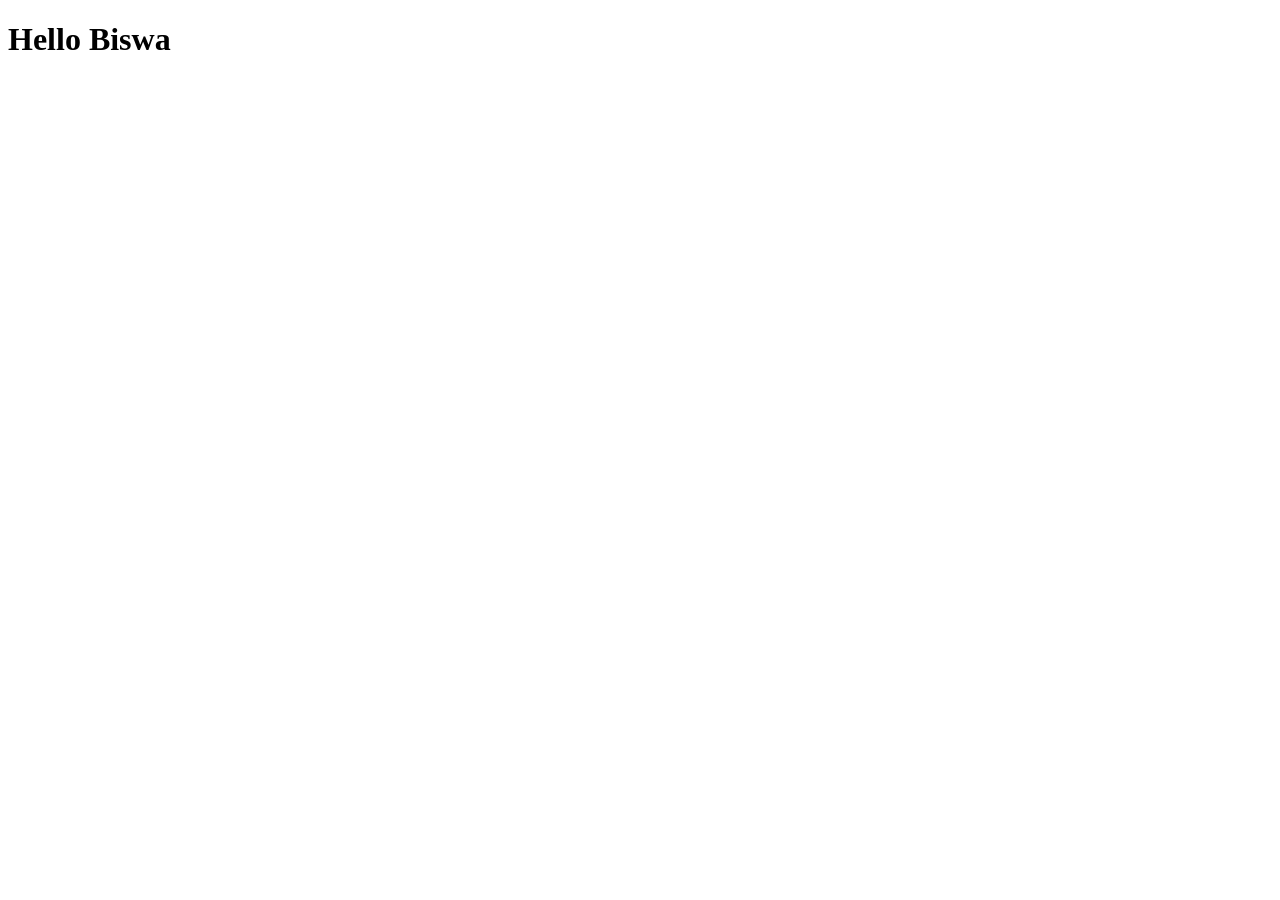
==== index.html @ 15819b20 "index is add" ====
<!DOCTYPE html>
<html lang="en">
<head>
    <meta charset="UTF-8">
    <meta name="viewport" content="width=device-width, initial-scale=1.0">
    <title>Document</title>
</head>
<body>
        <h1>Hello Biswa </h1>
</body>
</html>
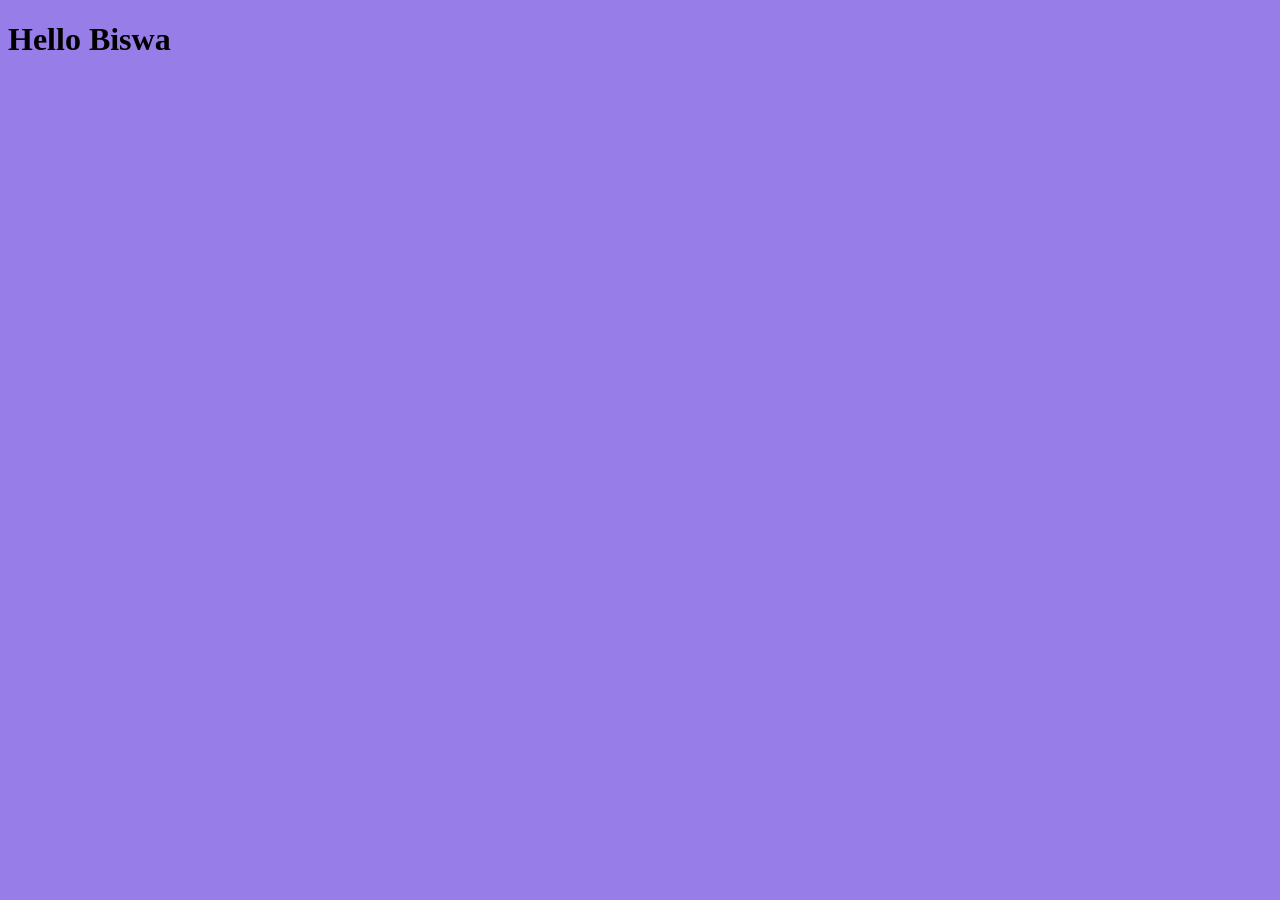
==== commit 2878042b: "style.css is added" ====
--- a/index.html
+++ b/index.html
@@ -4,8 +4,10 @@
     <meta charset="UTF-8">
     <meta name="viewport" content="width=device-width, initial-scale=1.0">
     <title>Document</title>
+    <link rel="stylesheet" href="style.css">
 </head>
 <body>
         <h1>Hello Biswa </h1>
+        
 </body>
 </html>
--- a/style.css
+++ b/style.css
@@ -0,0 +1,4 @@
+body{
+    background-color: rgb(150, 125, 232);
+    color: rgb(0, 0, 0);
+}
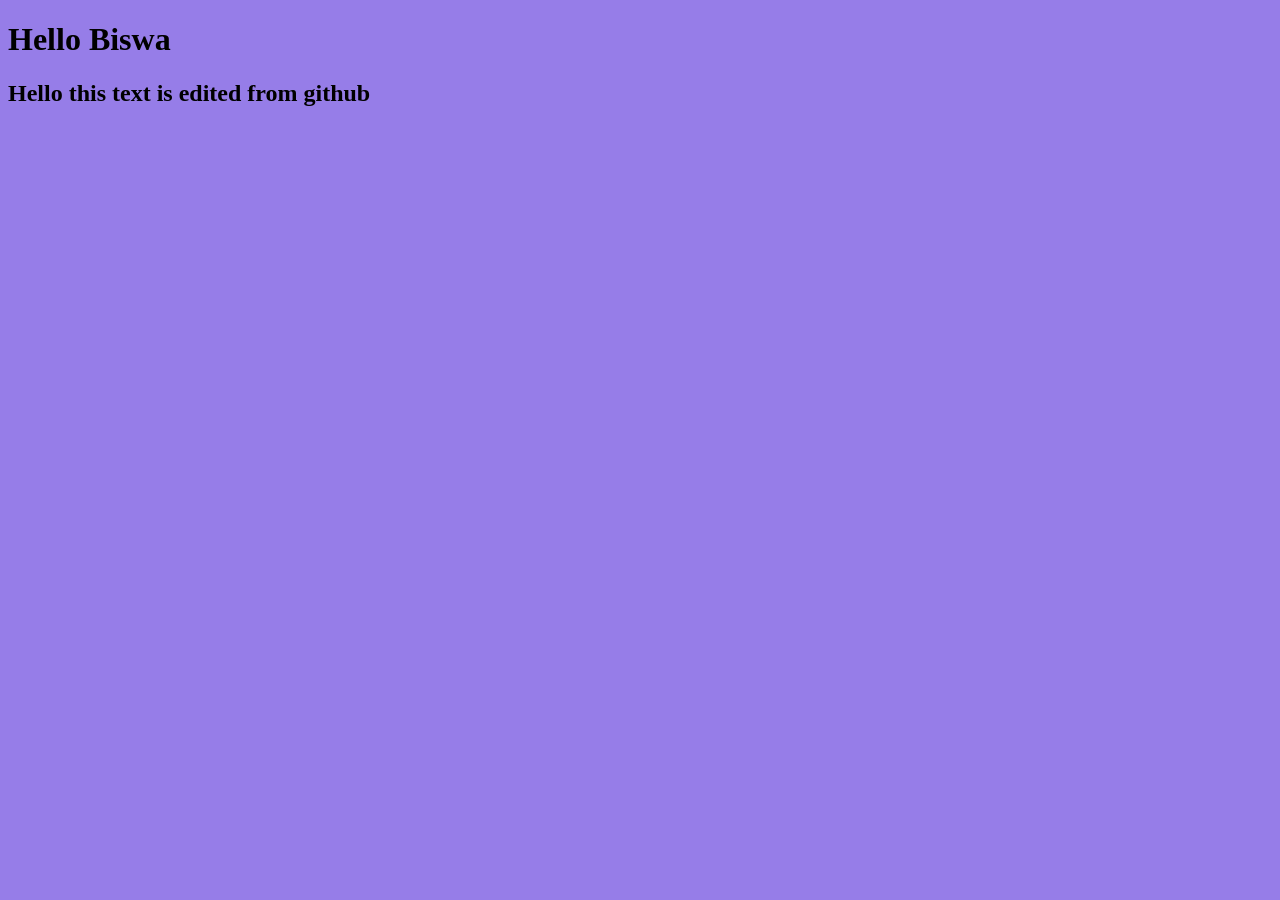
==== commit 3f2c902c: "Add heading to index.html" ====
--- a/index.html
+++ b/index.html
@@ -8,6 +8,7 @@
 </head>
 <body>
         <h1>Hello Biswa </h1>
+        <h2> Hello this text is edited from github </h2>
         
 </body>
-</html>+</html>
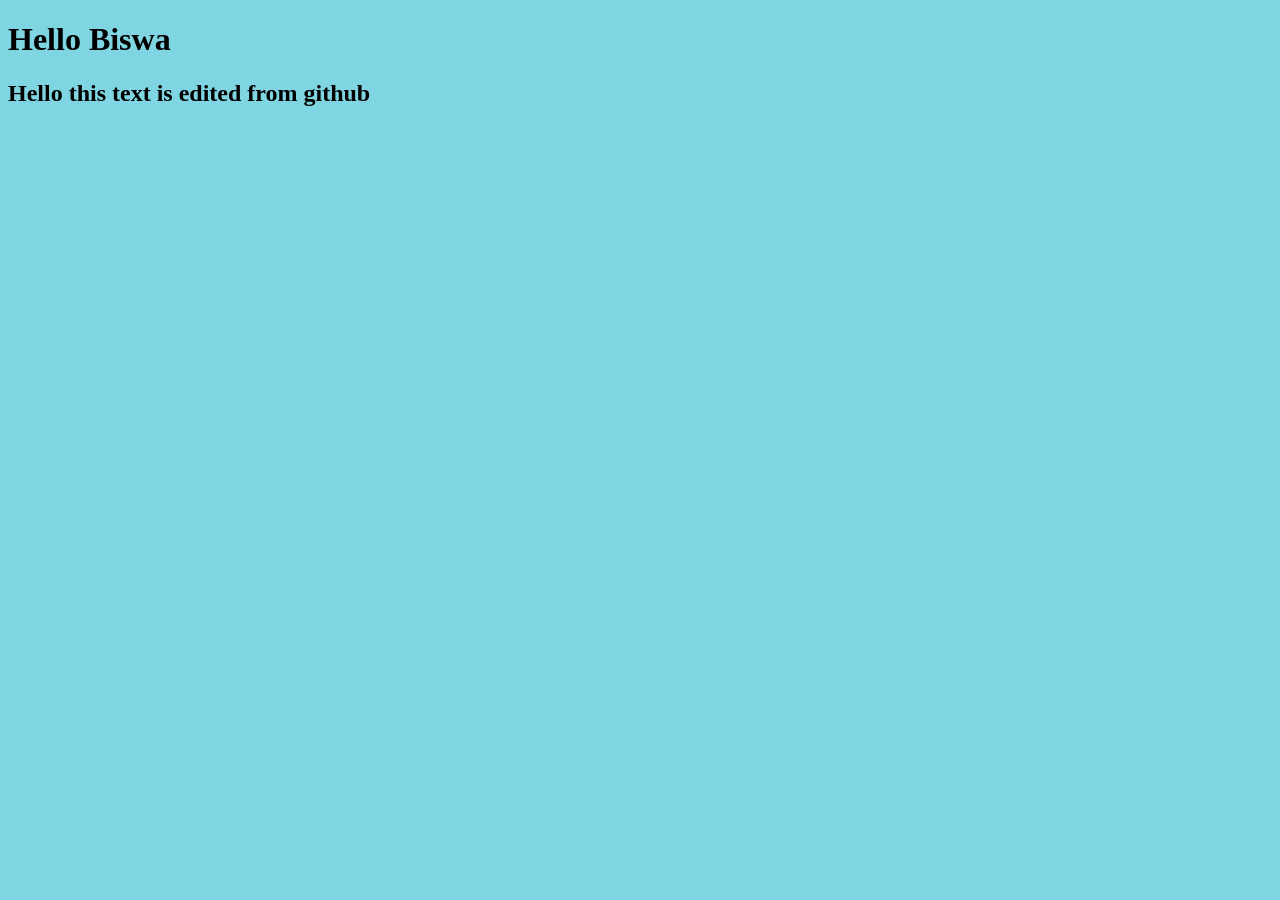
==== commit 8339dabf: "Style edited in vscode" ====
--- a/index.html
+++ b/index.html
@@ -4,7 +4,9 @@
     <meta charset="UTF-8">
     <meta name="viewport" content="width=device-width, initial-scale=1.0">
     <title>Document</title>
-    <link rel="stylesheet" href="style.css">
+    <!-- <link rel="stylesheet" href="style.css">
+      -->
+    <link rel="stylesheet" href="styleedit.css">
 </head>
 <body>
         <h1>Hello Biswa </h1>
--- a/style.css
+++ b/style.css
@@ -1,4 +1,7 @@
 body{
     background-color: rgb(150, 125, 232);
     color: rgb(0, 0, 0);
+}
+.gray{
+    background-color: gray;
 }
--- a/styleedit.css
+++ b/styleedit.css
@@ -0,0 +1,7 @@
+body{
+    background-color: rgb(127, 213, 225);
+    color: rgb(0, 0, 0);
+}
+.gray{
+    background-color: gray;
+}
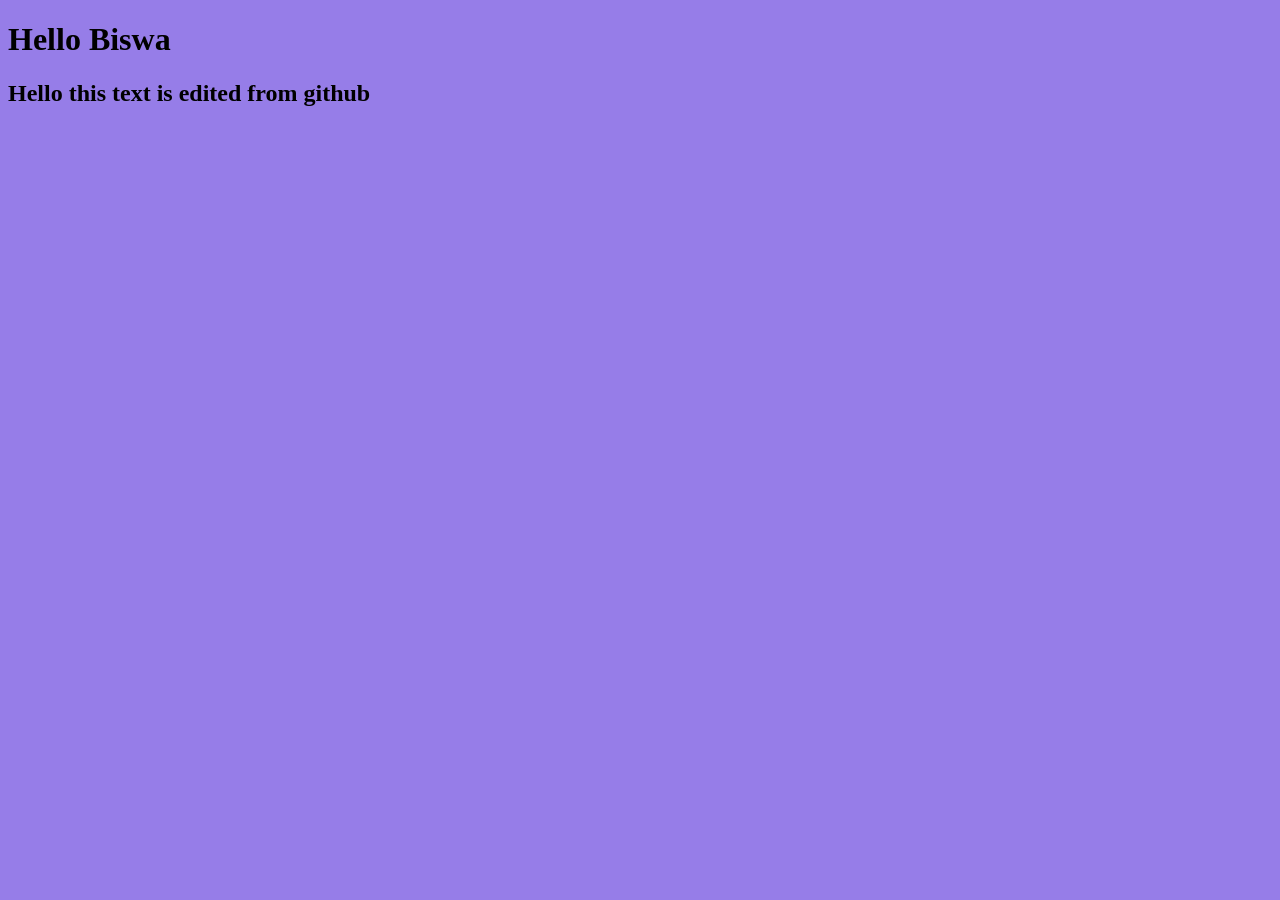
==== commit 4f50d936: "edied by second user" ====
--- a/index.html
+++ b/index.html
@@ -4,9 +4,9 @@
     <meta charset="UTF-8">
     <meta name="viewport" content="width=device-width, initial-scale=1.0">
     <title>Document</title>
-    <!-- <link rel="stylesheet" href="style.css">
-      -->
-    <link rel="stylesheet" href="styleedit.css">
+    <link rel="stylesheet" href="style.css">
+    
+    <!-- <link rel="stylesheet" href="styleedit.css"> -->
 </head>
 <body>
         <h1>Hello Biswa </h1>
